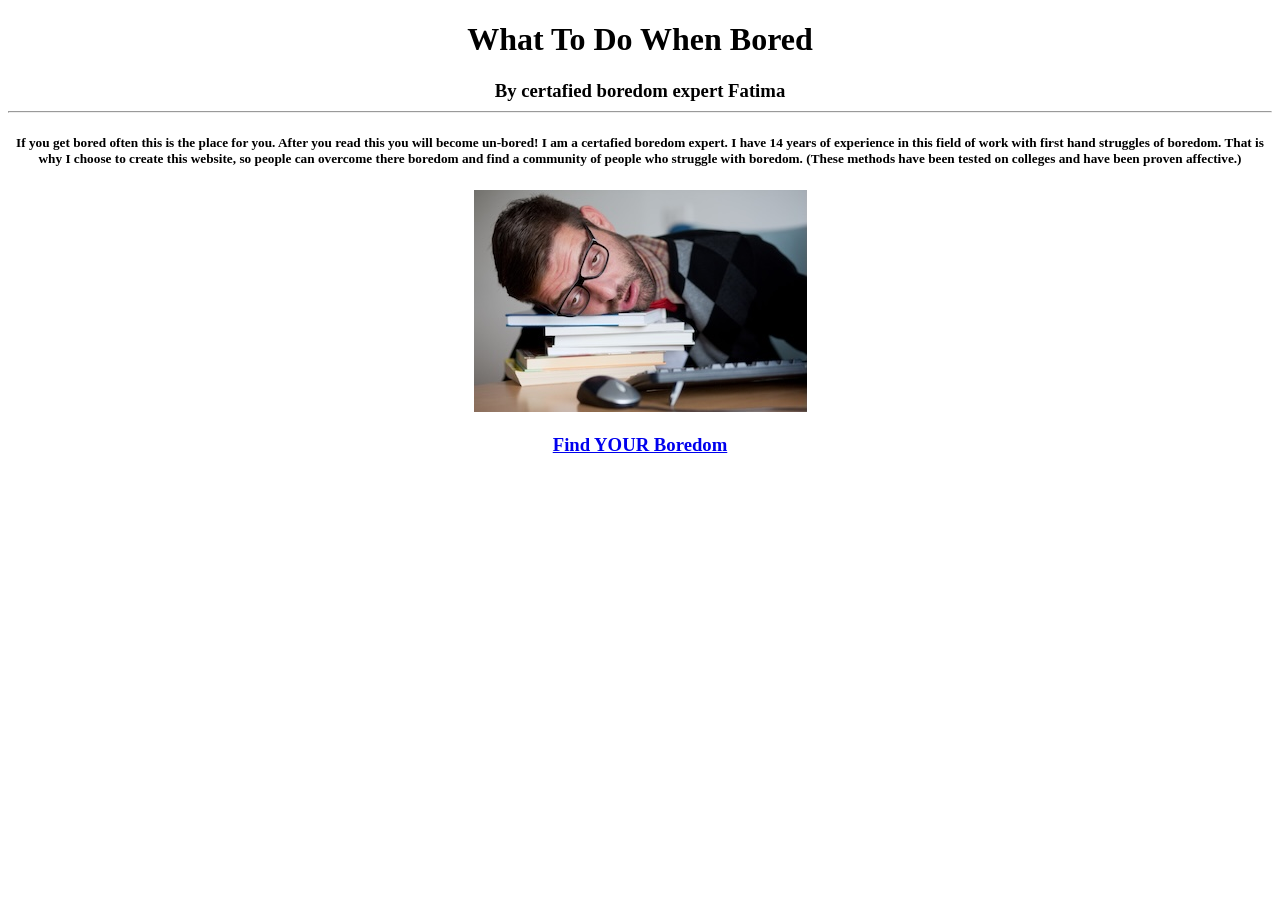
==== index.html @ 5e5fd3e9 "Add files via upload" ====
<!DOCTYPE html> 
<html>
<head>

	<title>What to do when bored</title>
</head>
<body>
	<h1><center>What To Do When Bored</center>
	<h3><center>By certafied boredom expert Fatima</center>
	<hr>

<h5>
	<center><p>If you get bored often this is the place for you. After you read this you will become un-bored! I am a certafied boredom expert. I have 14 years of experience in this field of work with first hand struggles of boredom. That is why I choose to create this website, so people can overcome there boredom and find a community of people who struggle with boredom. (These methods have been tested on colleges and have been proven affective.)  </p></center> </h5>
				

		</ul>
<center><img src="boring.jpg" alt="A bored person"/></center>
		<center><h3><a href="GettingInformed.html">Find YOUR Boredom</a></h3></center>

		
	</body>

	</html>
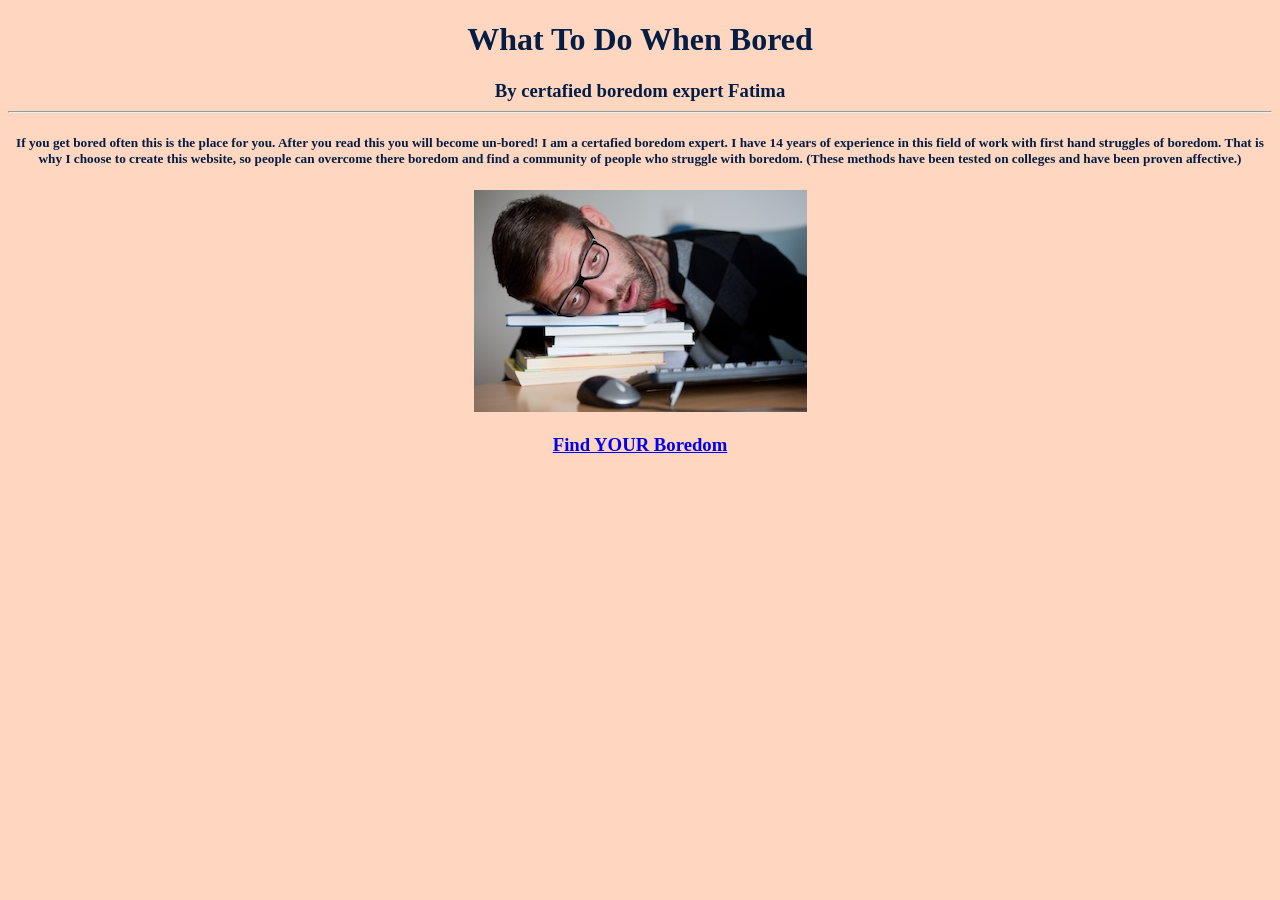
==== commit e8fbe782: "Add files via upload" ====
--- a/index.html
+++ b/index.html
@@ -3,6 +3,7 @@
 <head>
 
 	<title>What to do when bored</title>
+	<link href="style.css" type="text/css" rel="stylesheet"/>
 </head>
 <body>
 	<h1><center>What To Do When Bored</center>
--- a/style.css
+++ b/style.css
@@ -0,0 +1,15 @@
+body {
+	background-color: #FFD6C0;
+}
+
+h1 {
+	color: #031D44;
+}
+
+h3 {
+	color: #031D44;
+}
+
+h5 {
+	color: #031D44;
+}
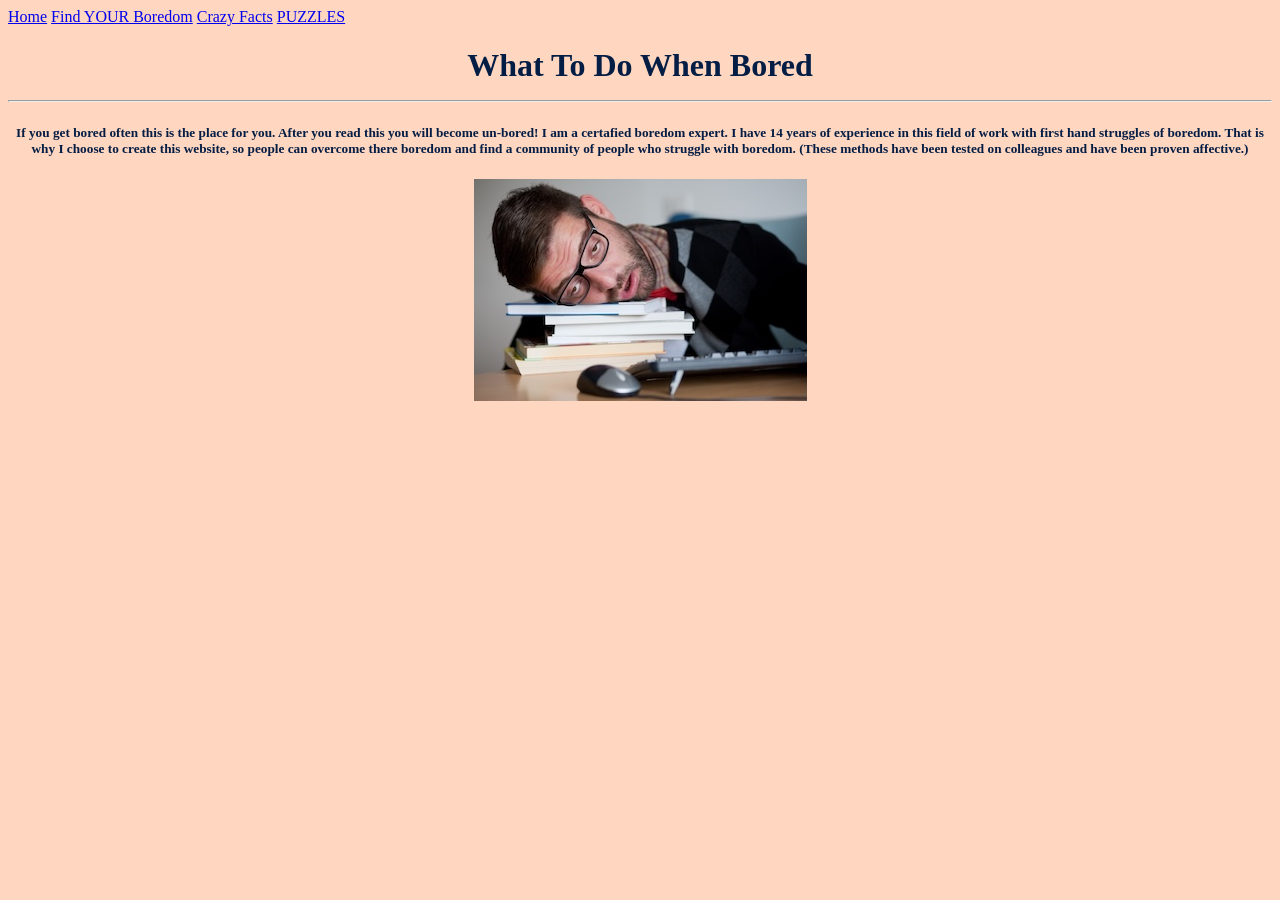
==== commit 5c9dfdd2: "Add files via upload" ====
--- a/index.html
+++ b/index.html
@@ -6,17 +6,24 @@
 	<link href="style.css" type="text/css" rel="stylesheet"/>
 </head>
 <body>
+
+	<div class="Topnav">
+	<a href="index.html" class="active">Home</a>	
+<a href="GettingInformed.html">Find YOUR Boredom</a>
+<a href="NEWpage1.html">Crazy Facts</a>
+<a href="puzzles.html">PUZZLES</a>
+	</div>
 	<h1><center>What To Do When Bored</center>
-	<h3><center>By certafied boredom expert Fatima</center>
+	
 	<hr>
 
 <h5>
-	<center><p>If you get bored often this is the place for you. After you read this you will become un-bored! I am a certafied boredom expert. I have 14 years of experience in this field of work with first hand struggles of boredom. That is why I choose to create this website, so people can overcome there boredom and find a community of people who struggle with boredom. (These methods have been tested on colleges and have been proven affective.)  </p></center> </h5>
+	<center><p>If you get bored often this is the place for you. After you read this you will become un-bored! I am a certafied boredom expert. I have 14 years of experience in this field of work with first hand struggles of boredom. That is why I choose to create this website, so people can overcome there boredom and find a community of people who struggle with boredom. (These methods have been tested on colleagues and have been proven affective.)  </p></center> </h5>
 				
 
 		</ul>
 <center><img src="boring.jpg" alt="A bored person"/></center>
-		<center><h3><a href="GettingInformed.html">Find YOUR Boredom</a></h3></center>
+		<center><h3></h3></center>
 
 		
 	</body>
